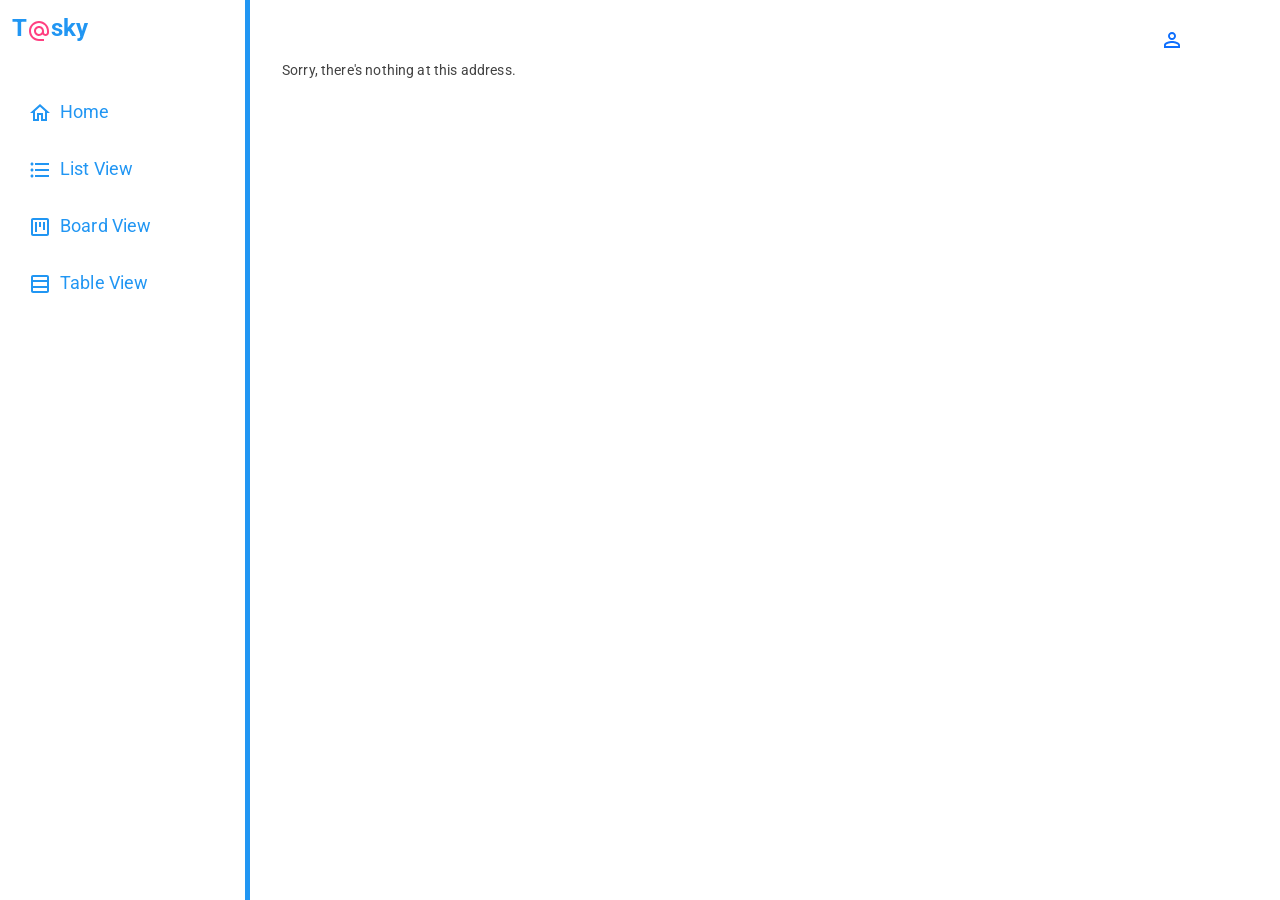
==== index.html @ b176f774 "Deploying to master from development @ 469bfe5f85242cba1ca88d85f0810f371423db6f 🚀" ====
<!DOCTYPE html>
<html lang="en">

<head>
    <meta charset="utf-8" />
    <meta name="viewport" content="width=device-width, initial-scale=1.0, maximum-scale=1.0, user-scalable=no" />
    <title>Tasky</title>
    <base href="/" />
    <link href="css/bootstrap/bootstrap.min.css" rel="stylesheet" />
    <link href="css/app.css" rel="stylesheet" />
    <link href="Tasky.Client.styles.css" rel="stylesheet" />
    <link href="https://fonts.googleapis.com/css?family=Roboto:300,400,500,700&display=swap" rel="stylesheet" />
    <link href="_content/MudBlazor/MudBlazor.min.css" rel="stylesheet" />
</head>

<body>
    <div id="app">Loading...</div>
    <!-- Start Single Page Apps for GitHub Pages -->
    <script type="text/javascript">
        // Single Page Apps for GitHub Pages
        // https://github.com/rafrex/spa-github-pages
        // Copyright (c) 2016 Rafael Pedicini, licensed under the MIT License
        // ----------------------------------------------------------------------
        // This script checks to see if a redirect is present in the query string
        // and converts it back into the correct url and adds it to the
        // browser's history using window.history.replaceState(...),
        // which won't cause the browser to attempt to load the new url.
        // When the single page app is loaded further down in this file,
        // the correct url will be waiting in the browser's history for
        // the single page app to route accordingly.
        (function (l) {
            if (l.search) {
                var q = {};
                l.search.slice(1).split('&').forEach(function (v) {
                    var a = v.split('=');
                    q[a[0]] = a.slice(1).join('=').replace(/~and~/g, '&');
                });
                if (q.p !== undefined) {
                    window.history.replaceState(null, null,
                        l.pathname.slice(0, -1) + (q.p || '') +
                        (q.q ? ('?' + q.q) : '') +
                        l.hash
                    );
                }
            }
        }(window.location))
    </script>
    <!-- End Single Page Apps for GitHub Pages -->

    <div id="blazor-error-ui">
        An unhandled error has occurred.
        <a href="" class="reload">Reload</a>
        <a class="dismiss">🗙</a>
    </div>
    <script src="_framework/blazor.webassembly.js"></script>
    <script src="js/scripts.js"></script>
    <script src="_content/MudBlazor/MudBlazor.min.js"></script>
</body>

</html>
---- css/app.css ----
﻿@import url('open-iconic/font/css/open-iconic-bootstrap.min.css');

* {
    margin: 0;
    box-sizing: border-box;
}

html, body {
    font-family: 'Helvetica Neue', Helvetica, Arial, sans-serif;
    
}

article {
    padding-bottom: 10rem;
}
.addTaskBtn {
    background-color: transparent;
    border: none;
}
.addTaskBtn:hover {
    cursor: pointer;
}

.titleContainer{
    margin: 2rem 0rem 2rem 0rem;
}

.titleName {
    color: rgb(33, 150, 243);
   
}

.title {
    font-size: 2rem;
    color: black;
}

.taskContainer {
    display: flex;
    align-items: center;
    justify-content: space-between;
    border-top: .5px solid lightgrey;
    padding: .5rem;
    margin-bottom: .5rem;
    position: relative;
    min-width: fit-content;
    max-width: 100%;
    font-size: .8rem;
    margin: 0rem 10rem .5rem 10rem;
}
.taskContainerLeft {
    display: flex;
    align-items: center;
    justify-content: flex-start;
}

.containerLeftComponents{
    display:flex;
    align-items: center;
    gap: .2rem;
}
.taskContainerRight {
    display: flex;
    align-items: center;
    justify-content: flex-end;
}

.taskComponentsContainer {
    display: flex;
    align-items: center;
    justify-content: flex-end;
    gap: 1.5rem;
    margin-right: 5rem;
}

.taskButtonsContainer {
    display: flex;
    gap: 1rem;
    position: absolute;
    right: .5rem;
}

.centerTask {
    margin: auto;
    width: contain;
}

.wideCenter{
    max-width: 90%;
}

.taskBorder {
    border-left: 10px solid rgb(33, 150, 243);
}

.subTaskBorder {
    border-left: 10px solid #FF4081;
}
---- Tasky.Client.styles.css ----
/* /Components/DateComponent.razor.rz.scp.css */
.dateComponentContainer[b-8zyibo9czk]{
    position: relative;
    display: flex;
    justify-content: center;
    align-items: center;
}

.dateIcon:hover[b-8zyibo9czk],
.dateSaveBtn:hover[b-8zyibo9czk],
.dateInput:hover[b-8zyibo9czk]{
    cursor: pointer;
}

.dateDropdown[b-8zyibo9czk] {
    display: none;
    justify-content: center;
    align-items: center;
    flex-direction: column;
    gap: 2rem;
    position: absolute;
    top: 120%;
    background: white;
    z-index: 1;
    box-shadow: 6px 9px 39px -5px rgba(0,0,0,0.46);
    padding: 1rem .5rem;
    border: 1px solid lightgray;
}

.dateLabel[b-8zyibo9czk]{
    font-weight: bold;
    font-size: 1rem;
    width: 100%;
    padding: .5rem;
    text-align: center;
    margin-bottom: 1.5rem;
    color: white;
}

.dateInput[b-8zyibo9czk] {
    margin: 0rem 1rem;
}

.show[b-8zyibo9czk]{
    display: flex;
}

.dateSaveBtn[b-8zyibo9czk]{
    background: lightgray;
    width: 100%;
    padding: .5rem;
    text-align: center;
}

.dateSaveBtn:hover[b-8zyibo9czk] {
    filter: brightness(1.1);
}

.start[b-8zyibo9czk]{
    background: #2196F3;
}

.end[b-8zyibo9czk] {
    background: #ff4081ff;
}
/* /Components/MemberComponent.razor.rz.scp.css */
.memberContainer[b-iim7n992ah]{
    position: relative;
    margin: 0rem 1rem;
}

.memberContainer:hover[b-iim7n992ah]{
    cursor:pointer;
}

.memberDropdown[b-iim7n992ah] {
    display: none;
    position: absolute;
    top: 100%;
    z-index: 1;
    background: white;
    padding: 1rem;
    border: 1px solid lightgray;
    box-shadow: 6px 9px 39px -5px rgba(0,0,0,0.46);
}

.showMenu[b-iim7n992ah]{
    display: block;
}

.memberOption[b-iim7n992ah]{
margin: .5rem 0rem;
padding: .3rem;
min-width: 5rem;
max-width: 10rem;
}



.memberOption:hover[b-iim7n992ah]{
    background: lightgray;
    cursor: pointer;
}

.memberIcon[b-iim7n992ah]{
    border: 1px solid lightgray;
    width: 1.4rem;
    height: 1.4rem;
    font-size: 12px;
    font-weight: bold;
    display: flex;
    align-items: center;
    justify-content: center;
    
}
/* /Components/PriorityComponent.razor.rz.scp.css */
.one[b-y819uac8ms] {
    background: #FF80AB;
}

.two[b-y819uac8ms] {
    background: #43A047;
}

.three[b-y819uac8ms] {
    background: #B388FF;
}

.four[b-y819uac8ms] {
    background: #82B1FF;
}

.five[b-y819uac8ms] {
    background: #6D4C41;
}

.priorityDropdown[b-y819uac8ms] {
    display: none;
    position: absolute;
    top: 120%;
    background: white;
    justify-content: center;
    align-items: center;
    flex-direction: column;
    z-index: 1;
    box-shadow: 6px 9px 39px -5px rgba(0,0,0,0.46);
}

.show[b-y819uac8ms]{
    display: flex;
}

.priorityOption[b-y819uac8ms]{
    min-width: fit-content;
}

.priorityItem[b-y819uac8ms]{
    cursor: pointer;
    padding: .5rem .3rem;
}

.priorityItem:hover[b-y819uac8ms]{
    background: lightgray;
}

.priorityContainer[b-y819uac8ms]{
    position: relative;
}

/* /Components/ReassignSubtaskComponent.razor.rz.scp.css */
.reassignmentDropdown[b-a8uzbanf3t]{
    display: flex;
    align-items: flex-start;
    justify-content: center;
    position: absolute;
    top: 100%;
    z-index: 1;
    border: 1px solid black;
    background-color: white;
    flex-direction: column;
    padding: .5rem;
    max-width: 300px;
}

.taskFont[b-a8uzbanf3t]{
    font-weight: bold;
    margin-bottom: .5rem;
}

.reassignmentDropdownContainer[b-a8uzbanf3t]{
    position: relative;
    cursor: pointer;
}

.reassignmentOptions[b-a8uzbanf3t] {
    margin: .5rem 0rem;
    padding: .3rem;
    max-width: auto;
}

    .reassignmentOptions:hover[b-a8uzbanf3t] {
        background: lightgray;
        cursor: pointer;
    }
/* /Components/TagComponent.razor.rz.scp.css */
.tagContainer[b-fybdqig5hx]{
    position: relative;
    cursor: pointer;
    display: flex;
    align-items: center;
    justify-content: center;
}
.tagInput[b-fybdqig5hx]{
    border: 1px solid black;
    max-width: 90%;
    padding: .2rem;
}

.colorDropdown[b-fybdqig5hx] {
    position: absolute;
    left: 100%;
    top: 1rem;
    z-index: 1;
    background-color: white;
    display: flex;
    align-items: center;
    justify-content: flex-start;
    flex-direction: column;
    border: 1px solid lightgray;
    box-shadow: 6px 9px 39px -5px rgba(0,0,0,0.46);
}

.tagDropdown[b-fybdqig5hx]{
    margin: 1rem .5rem 1rem .5rem;
    display: flex;
    align-items: flex-start;
    justify-content: center;
    flex-direction: column;
    
}

.tagAndTrashBtns[b-fybdqig5hx]{
    display: flex;
    align-items: center;
    justify-content: space-between;
    width: 100%;
}

.tagSaveBtn[b-fybdqig5hx] {
    margin-top: .5rem;
    font: 1rem;
    font-weight: bold;
    padding: .5rem;
    background: lightgray;
    width: 100%;
    text-align: center;
}

.tagSaveBtn:hover[b-fybdqig5hx]{
    cursor: pointer;
    filter: brightness(1.1);
}


.colorContainer[b-fybdqig5hx] {
    display: grid;
    grid-template-columns: auto auto auto;
}

.colorDropdownHeading[b-fybdqig5hx] {
    margin-bottom: .5rem;
    background: gray;
    padding: .5rem;
    color: white;
    width: 100%;
    text-align: center;
}



.hide[b-fybdqig5hx]{
    display: none;
}
/* /Components/TaskComponent.razor.rz.scp.css */
.taskBorder[b-nmzoxhkka9] {
    border-left: 10px solid rgb(33, 150, 243);
}

.subtaskBorder[b-nmzoxhkka9] {
    border-left: 10px solid #FF4081;
}

.taskDropdown[b-nmzoxhkka9]{
    display: flex;
    justify-content: flex-start;
    align-items: center;
}

.showMenu[b-nmzoxhkka9]{
    display: flex;
}

.triggerDropdown:hover[b-nmzoxhkka9]{
    display: flex;
}


/* /Components/TaskInputComponent.razor.rz.scp.css */
.taskName[b-ak28ivhost]{
    width: 200px;
}

#taskInput[b-ak28ivhost]{
    padding: .2rem .5rem;
    resize: none;
}

.subtaskIndent[b-ak28ivhost] {
    margin-left: 2rem;
    width: 170px;
}
/* /Components/UserButton.razor.rz.scp.css */
.dropdownMenu[b-wgurrrsii6]{
    border: 1px solid lightgray;
    display: none;
    position: absolute;
    top: 2.5rem;
}

.show-menu[b-wgurrrsii6]{
    display: block;
}


.userIcon[b-wgurrrsii6]{
    position: relative;
}

.nav-link:hover[b-wgurrrsii6]{
    cursor: pointer;
}
/* /Pages/Registration.razor.rz.scp.css */
.message-danger[b-pxdctww0bs]{
    color: red;
}

.message-success[b-pxdctww0bs]{
    color: green;
}
/* /Pages/TableView.razor.rz.scp.css */
.tableViewRow[b-2ijobpjosd]{
    margin-bottom: 0rem;
    border: 1px solid lightgray;
}

.tableViewItem[b-2ijobpjosd]{
    
    padding: 1rem;
    margin: 1rem;
}

.tableViewHeader[b-2ijobpjosd] {
    background: rgb(33, 150, 243);
    color: aliceblue;
}

.tableViewHeaderItem:hover[b-2ijobpjosd]{
    cursor: pointer;
    filter: brightness(1.1);
}
/* /Shared/MainLayout.razor.rz.scp.css */
.page[b-4rpfrvb4au] {
    position: relative;
    display: flex;
    flex-direction: column;
}

main[b-4rpfrvb4au] {
    flex: 1;
}

.sidebar[b-4rpfrvb4au] {
    background-color: white;
    border-right: 5px solid rgb(33, 150, 243);
}

.top-row[b-4rpfrvb4au] {
    background-color: #f7f7f7;
    border-bottom: 1px solid #d6d5d5;
    justify-content: flex-end;
    height: 3.5rem;
    display: flex;
    align-items: center;
}

    .top-row[b-4rpfrvb4au]  a, .top-row[b-4rpfrvb4au]  .btn-link {
        white-space: nowrap;
        margin-left: 1.5rem;
        text-decoration: none;
    }

    .top-row[b-4rpfrvb4au]  a:hover, .top-row[b-4rpfrvb4au]  .btn-link:hover {
        text-decoration: underline;
    }

    .top-row[b-4rpfrvb4au]  a:first-child {
        overflow: hidden;
        text-overflow: ellipsis;
    }

@media (max-width: 640.98px) {
    .top-row:not(.auth)[b-4rpfrvb4au] {
        display: none;
    }

    .top-row.auth[b-4rpfrvb4au] {
        justify-content: space-between;
    }

    .top-row[b-4rpfrvb4au]  a, .top-row[b-4rpfrvb4au]  .btn-link {
        margin-left: 0;
    }
}

@media (min-width: 641px) {
    .page[b-4rpfrvb4au] {
        flex-direction: row;
    }

    .sidebar[b-4rpfrvb4au] {
        width: 250px;
        height: 100vh;
        position: sticky;
        top: 0;
    }

    .top-row[b-4rpfrvb4au] {
        position: sticky;
        top: 0;
        z-index: 1;
    }

    .top-row.auth[b-4rpfrvb4au]  a:first-child {
        flex: 1;
        text-align: right;
        width: 0;
    }

    .top-row[b-4rpfrvb4au], article[b-4rpfrvb4au] {
        padding-left: 2rem !important;
        padding-right: 1.5rem !important;
    }
}
/* /Shared/NavMenu.razor.rz.scp.css */
.navbar-toggler[b-6eihwtngyi] {
    background-color: rgba(255, 255, 255, 0.1);
}

.iconLink[b-6eihwtngyi]{
    margin-left: .5rem;
}

.titleCorner[b-6eihwtngyi] {
    font-size: 24px;
    font-weight: bold;
}

.top-row[b-6eihwtngyi] {
    height: 3.5rem;
    
}

.navbar-brand[b-6eihwtngyi] {
    font-size: 1.1rem;
}

.oi[b-6eihwtngyi] {
    width: 2rem;
    font-size: 1.1rem;
    vertical-align: text-top;
    top: -2px;
}


.nav-item[b-6eihwtngyi] {
    font-size: 1.1rem;
    padding-bottom: 0.5rem;
    margin: .5rem 0rem .5rem 0rem;
}

    .nav-item:first-of-type[b-6eihwtngyi] {
        padding-top: 1rem;
    }

    .nav-item:last-of-type[b-6eihwtngyi] {
        padding-bottom: 1rem;
    }

    .nav-item[b-6eihwtngyi]  a {
        color: rgb(33, 150, 243);
        border-radius: 4px;
        display: flex;
        align-items: center;
    }

        .nav-item[b-6eihwtngyi]  a.active {
            background-color: rgb(33, 150, 243);
            color: white;
        }

        .nav-item[b-6eihwtngyi]  a:hover {
            background-color: rgb(33, 150, 243);
            color: white;
        }

@media(max-width: 1200px){
    .iconLink[b-6eihwtngyi]{
        display: none;
    }
}

@media (min-width: 641px) {
    .navbar-toggler[b-6eihwtngyi] {
        display: none;
    }

    .collapse[b-6eihwtngyi] {
        /* Never collapse the sidebar for wide screens */
        display: block;
    }
}
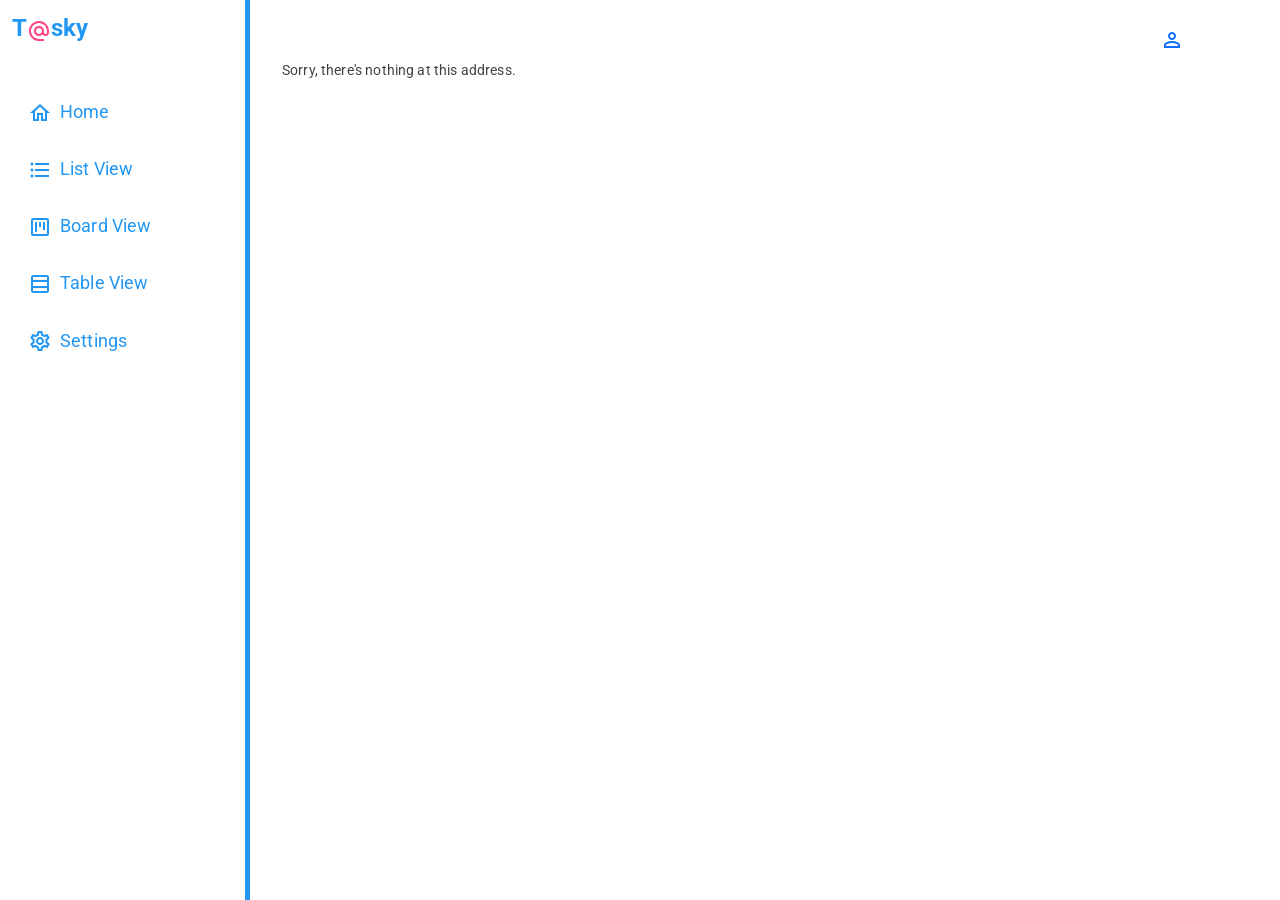
==== commit 09e56a54: "Deploying to master from development @ 512ce1e1a75ff7017d83c5ba55e09b19dc90f912 🚀" ====
--- a/index.html
+++ b/index.html
@@ -55,6 +55,7 @@
     <script src="_framework/blazor.webassembly.js"></script>
     <script src="js/scripts.js"></script>
     <script src="_content/MudBlazor/MudBlazor.min.js"></script>
+    
 </body>
 
 </html>
--- a/css/app.css
+++ b/css/app.css
@@ -7,27 +7,29 @@
 
 html, body {
     font-family: 'Helvetica Neue', Helvetica, Arial, sans-serif;
-    
 }
+
+
 
 article {
     padding-bottom: 10rem;
 }
+
 .addTaskBtn {
     background-color: transparent;
     border: none;
 }
-.addTaskBtn:hover {
-    cursor: pointer;
-}
 
-.titleContainer{
+    .addTaskBtn:hover {
+        cursor: pointer;
+    }
+
+.titleContainer {
     margin: 2rem 0rem 2rem 0rem;
 }
 
 .titleName {
     color: rgb(33, 150, 243);
-   
 }
 
 .title {
@@ -43,49 +45,46 @@
     padding: .5rem;
     margin-bottom: .5rem;
     position: relative;
-    min-width: fit-content;
-    max-width: 100%;
-    font-size: .8rem;
-    margin: 0rem 10rem .5rem 10rem;
+    font-size: 1rem;
 }
+
 .taskContainerLeft {
     display: flex;
-    align-items: center;
-    justify-content: flex-start;
+    justify-content: space-between;
+    gap: 1.5rem;
 }
 
-.containerLeftComponents{
-    display:flex;
+.containerLeftComponents {
+    display: flex;
     align-items: center;
-    gap: .2rem;
+    gap: 1rem;
 }
+
 .taskContainerRight {
     display: flex;
-    align-items: center;
-    justify-content: flex-end;
+    justify-content: space-between;
+    gap: 1.5rem;
 }
 
 .taskComponentsContainer {
-    display: flex;
-    align-items: center;
-    justify-content: flex-end;
-    gap: 1.5rem;
-    margin-right: 5rem;
+    display: flex;  
 }
 
-.taskButtonsContainer {
-    display: flex;
-    gap: 1rem;
-    position: absolute;
-    right: .5rem;
+.singleComponentRight{
+    margin: 0rem 1rem;
 }
+
+.singleComponentRight:last-of-type{
+    margin: 0rem;
+}
+
 
 .centerTask {
     margin: auto;
     width: contain;
 }
 
-.wideCenter{
+.wideCenter {
     max-width: 90%;
 }
 
@@ -97,3 +96,12 @@
     border-left: 10px solid #FF4081;
 }
 
+.kanbanSections {
+    min-width: 15%;
+    max-width: 25%;
+}
+
+.validation-message {
+    color: red;
+    font-weight: bold;
+}
--- a/Tasky.Client.styles.css
+++ b/Tasky.Client.styles.css
@@ -1,3 +1,73 @@
+/* /Components/AcceptanceCriteriaComponent.razor.rz.scp.css */
+.entireComponentContainer:hover[b-8lf05c6pvd]{
+    cursor: pointer;
+}
+
+.entireComponentContainer:hover[b-8lf05c6pvd]::after{
+    content: "Acceptance Criteria";
+    font-weight: bold;
+    position: absolute;
+    left: 0;
+    top: 1.5rem;
+    padding: .5rem;
+    background: yellow;
+    z-index: 1;
+    box-shadow: 6px 9px 39px -5px rgba(0,0,0,0.46);
+}
+
+.acceptanceCriteriaContainer[b-8lf05c6pvd] {
+    z-index: 1;
+    background: white;
+    border: 3px solid black;
+    padding: 1rem;
+    border-radius: 1rem;
+}
+
+.acceptanceCriteria[b-8lf05c6pvd] {
+    display: none;
+    background: white;
+    min-width: 500px;
+    min-height: 150px;
+    border: 1px solid black;
+    padding: .2rem 1rem;
+    margin: 1rem 0rem;
+}
+
+.show[b-8lf05c6pvd] {
+    display: block;
+}
+
+.closeButton:hover[b-8lf05c6pvd]{
+    cursor:pointer;
+}
+/* /Components/CompletedTasksComponent.razor.rz.scp.css */
+.completedTasksContainer[b-l9431jssyu] {
+    display: flex;
+    flex-direction: column;
+    position: absolute;
+    align-items: center;
+    min-width: 850px;
+    max-width: 1300px;
+    right: 0;
+    top: 3rem;
+    z-index: 2;
+    padding: 1rem;
+    background-color: #DAF3E4;
+    box-shadow: 6px 9px 39px -5px rgba(0,0,0,0.46);
+}
+
+
+
+.completedTask[b-l9431jssyu]::after {
+    content: "";
+    height: 100%;
+    width: 100%;
+    position: absolute;
+    background: #E6E1E2;
+    opacity: 50%;
+    z-index: 3;
+}
+
 /* /Components/DateComponent.razor.rz.scp.css */
 .dateComponentContainer[b-8zyibo9czk]{
     position: relative;
@@ -63,6 +133,24 @@
 .end[b-8zyibo9czk] {
     background: #ff4081ff;
 }
+/* /Components/DeleteTaskComponent.razor.rz.scp.css */
+.deleteDialogue[b-4vhjiumjdo] {
+    display: none;
+    align-items: center;
+    justify-content: center;
+    background: lightgray;
+    border: 1px solid black;
+    padding: .5rem 1rem;
+    position: absolute;
+    width: 350px;
+    right: 50%;
+    top: -1rem;
+    z-index: 1;
+}
+
+.show[b-4vhjiumjdo]{
+    display: flex;
+}
 /* /Components/MemberComponent.razor.rz.scp.css */
 .memberContainer[b-iim7n992ah]{
     position: relative;
@@ -202,6 +290,51 @@
         background: lightgray;
         cursor: pointer;
     }
+/* /Components/ShowSubTasksComponent.razor.rz.scp.css */
+
+
+.subTaskCounter:hover[b-b5ndk2yh7k] {
+    background: rgb(33, 150, 243);
+    cursor: pointer;
+}
+
+.subTaskCounter[b-b5ndk2yh7k] {
+    border: none;
+    padding: .2rem .5rem;
+    background: var(--mud-palette-secondary);
+    color: white;
+}
+
+.subtaskList[b-b5ndk2yh7k] {
+    position: absolute;
+    transform: translateY(30px);
+    background: lightgray;
+    border: 2px solid var(--mud-palette-secondary);
+    padding: 1rem;
+    box-shadow: -8px 8px 15px 3px rgba(0,0,0,0.45);
+    z-index: 1;
+}
+
+.subtaskItem[b-b5ndk2yh7k] {
+    background: var(--mud-palette-dark);
+    color: white;
+    padding: .5rem .5rem;
+    width: 150px;
+    margin: .3rem;
+}
+
+.hide[b-b5ndk2yh7k] {
+    display: none;
+}
+
+.subtaskInfo[b-b5ndk2yh7k]{
+    display: flex;
+    margin-bottom: .4rem;
+}
+
+.subtaskInfo:last-of-type[b-b5ndk2yh7k]{
+    margin-bottom: 0;
+}
 /* /Components/TagComponent.razor.rz.scp.css */
 .tagContainer[b-fybdqig5hx]{
     position: relative;
@@ -288,6 +421,7 @@
 
 .subtaskBorder[b-nmzoxhkka9] {
     border-left: 10px solid #FF4081;
+   
 }
 
 .taskDropdown[b-nmzoxhkka9]{
@@ -305,19 +439,20 @@
 }
 
 
-/* /Components/TaskInputComponent.razor.rz.scp.css */
-.taskName[b-ak28ivhost]{
+/* /Components/TaskInputComponent3.razor.rz.scp.css */
+.taskName[b-3xaex4g1hg] {
     width: 200px;
 }
 
-#taskInput[b-ak28ivhost]{
+#taskInput[b-3xaex4g1hg] {
     padding: .2rem .5rem;
     resize: none;
 }
 
-.subtaskIndent[b-ak28ivhost] {
-    margin-left: 2rem;
-    width: 170px;
+
+.taskInput:hover[b-3xaex4g1hg] {
+    cursor: pointer;
+    border: 1px solid black;
 }
 /* /Components/UserButton.razor.rz.scp.css */
 .dropdownMenu[b-wgurrrsii6]{
@@ -338,6 +473,30 @@
 
 .nav-link:hover[b-wgurrrsii6]{
     cursor: pointer;
+}
+/* /Pages/BoardView.razor.rz.scp.css */
+.itemAge[b-ly061c0dzs] {
+    background: #F2E33A;
+    width: 2rem;
+    height: 2rem;
+    display: flex;
+    justify-content: center;
+    align-items: center;
+    border-radius: 50%;
+    color: black;
+    font-weight: bold;
+}
+
+.wipLimitNumber[b-ly061c0dzs]{
+    font-size: 1rem;
+    background: gray;
+    padding: .25rem .6rem;
+    color: white;
+}
+
+.wipButton[b-ly061c0dzs]{
+    font-size: 1rem;
+    width: 1rem;
 }
 /* /Pages/Registration.razor.rz.scp.css */
 .message-danger[b-pxdctww0bs]{
@@ -362,6 +521,11 @@
 .tableViewHeader[b-2ijobpjosd] {
     background: rgb(33, 150, 243);
     color: aliceblue;
+}
+
+.completeHeader[b-2ijobpjosd] {
+    background: #50F216;
+    color: #333333;
 }
 
 .tableViewHeaderItem:hover[b-2ijobpjosd]{
